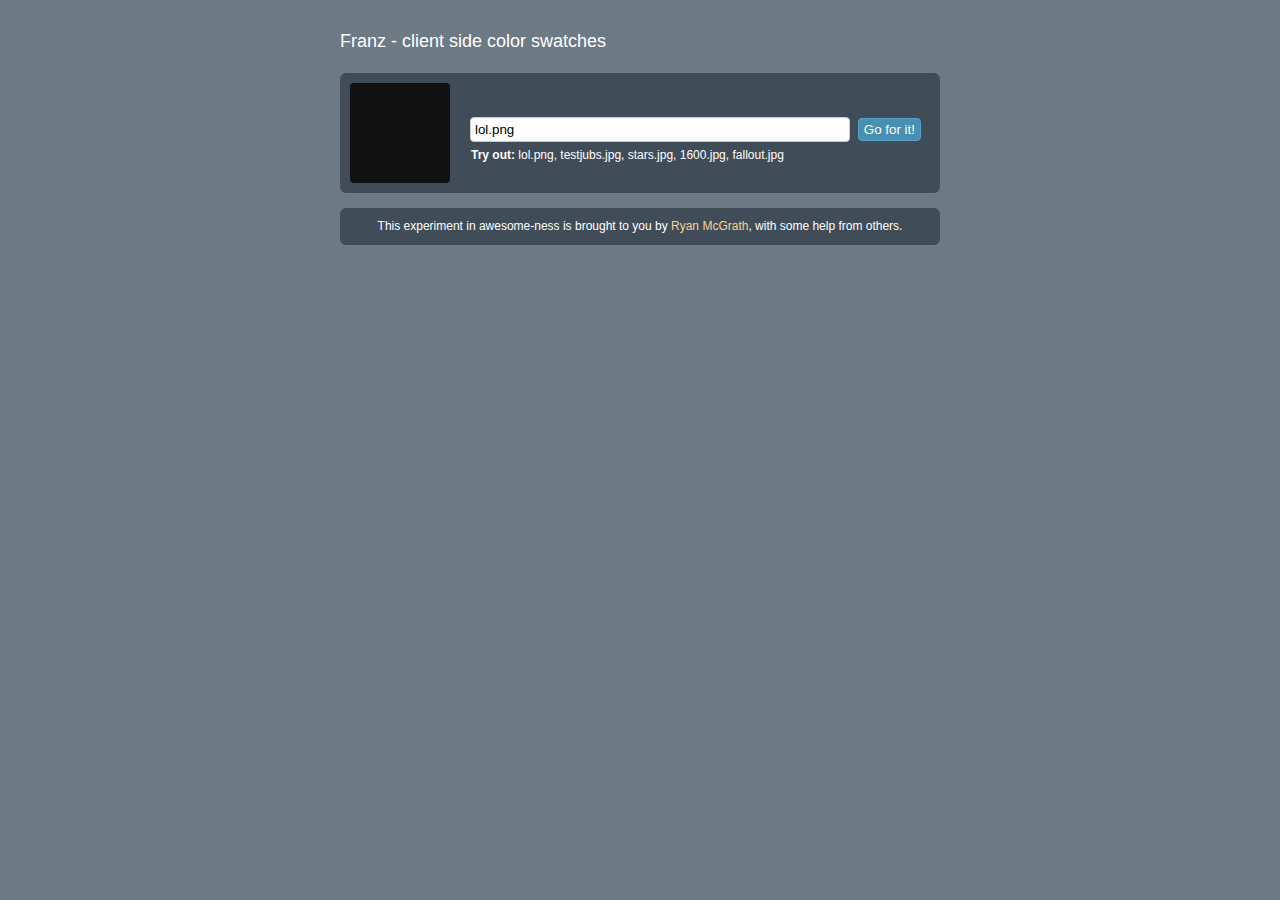
==== index.html @ 2fa4fb44 "Initial commit, working version" ====
<!DOCTYPE html>
<html>
<head>
    <meta http-equiv="Content-Type" content="text/html; charset=utf-8">
	<title>Franz - client side color palettes from logos</title>
	<link rel="stylesheet" type="text/css" media="screen" href="css/example.css">
	<script type="text/javascript" src="http://images.webs.com/static/global/js/jquery/jquery-1.3.2.min.js"></script>
    <script type="text/javascript" src="js/franz.js"></script>
    <script type="text/javascript">
        var img_input;

        $(document).ready(function() {
            franz.init("lol");

            img_input = document.getElementById("img_input");
		    $("#franz_form").submit(function() {
			    franz.loadImg(img_input.value);
			    return false;
		    });
        });
    </script>
</head>
<body>

<h1>Franz - client side color swatches</h1>

<div id="container_top">
    <div id="lol_container">
	    <canvas id="lol" width="100" height="100"></canvas>
        <canvas id="lol_hidden" width="19" height="19"></canvas>
    </div>

	<div id="interface">
		<form method="post" action="#" id="franz_form">
			<input type="text" id="img_input" value="lol.png">
			<input type="submit" id="img_submit" value="Go for it!">
		</form>
	    <p><strong>Try out:</strong> lol.png, testjubs.jpg, stars.jpg, 1600.jpg, fallout.jpg</p>
    </div>
</div>

<div id="container_bottom">
    <div id="log_colors">

    </div>
</div>

<p id="footer">
    This experiment in awesome-ness is brought to you by <a href="http://twitter.com/ryanmcgrath" title="Ryan McGrath">Ryan McGrath</a>,
    with some help from others.
</p>

</body>
</html>
---- css/example.css ----
html, body, div, span, applet, object, iframe, h1, h2, h3, h4, h5, h6, p, blockquote, pre, a, abbr, acronym, address, big, cite, code, del, dfn, font, img, kbd, q, s, samp,
small, strike, sub, sup, tt, var, dl, dt, dd, ol, ul, li, fieldset, form, label, legend, table, caption, tbody, tfoot, thead, tr, th, td {
margin: 0; padding: 0; border: 0; outline: 0; font-weight: inherit; font-style: inherit; font-size: 100%; font-family: inherit; vertical-align: baseline; }
:focus { outline: 0; }
body { line-height: 1; }
ol, ul { list-style: none; }
table { border-collapse: separate; border-spacing: 0; }
caption, th, td { text-align: left; font-weight: normal; }
blockquote:before, blockquote:after, q:before, q:after { content: ""; }
blockquote, q { quotes: "" ""; }

@font-face { font-family: "Axel"; src: url(/css/Axel-Regular.ttf) format("truetype"); }

html {
    background-color: #6d7985;
	color: #fff;
	font: normal 62.5%/1 helvetica, sans-serif;
	padding: 0px;
	text-align: center;
}

body {
    position: relative;
    text-align: left;
    width: 600px;
    margin: 10px auto;
    padding: 10px;
}

h1 {
    font: normal 1.8em/2.4em "Axel", helvetica, sans-serif;
    color: #fff;
}

#footer, #container_top, #container_bottom {
    background-color: #404d59;
	margin: 10px auto 5px;
	text-align: left;
	padding: 10px;
    width: 580px;
	-webkit-border-radius: 6px;
    -moz-border-radius: 6px;
    float: left;
}

#container_bottom { display: none; }

#footer { text-align: center; font-size: 1.2em; line-height: 1.4em; }

a, a:visited { color: #f4d496; text-decoration: none; }
a:hover { text-decoration: underline; }

#lol_container {
    float: left;
    width: 100px;
    height: 100px;
}

#lol {
	background-color: #111;
	-moz-border-radius: 4px;
	-webkit-border-radius: 4px;
}

#lol_hidden { visibility: hidden; top: 0; left: 0; z-index: -10; }

#interface {
	float: right;
	width: 460px;
    margin-top: 34px;
}

#interface p {
    font: normal 1.2em/1.5em helvetica, sans-serif;
    padding: 4px 1px;
}

#img_input {
	border: 1px solid #c9c9c9;
	padding: 4px;
	margin: 0 5px 0 0;
	-moz-border-radius: 4px;
	-webkit-border-radius: 4px;
	width: 370px;
}

#img_submit {
	border: 1px solid #55a2c9;
	background-color: #498fb2;
	color: #fff;
	padding: 3px 5px;
	-moz-border-radius: 4px;
	-webkit-border-radius: 4px;
}

#log_colors { padding-left: 4px; }

.color_box {
    float: left;
    width: 26px;
    height: 26px;
    -webkit-border-radius: 2px;
    -moz-border-radius: 2px;
    margin: 2px 6px 3px 0;
}
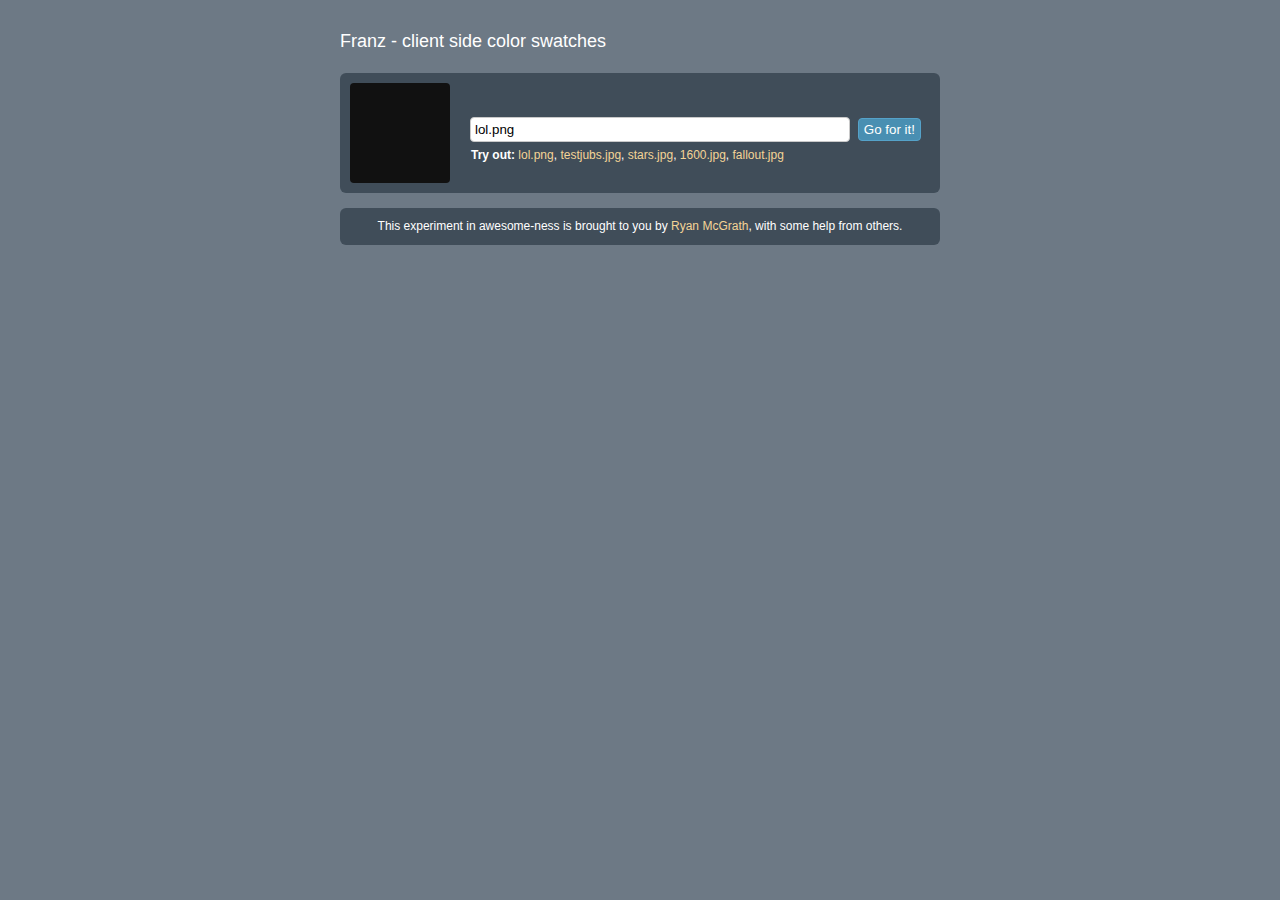
==== commit 905a0307: "merging from my fork" ====
--- a/index.html
+++ b/index.html
@@ -15,8 +15,29 @@
             img_input = document.getElementById("img_input");
 		    $("#franz_form").submit(function() {
 			    franz.loadImg(img_input.value);
+				$("#hsv").removeClass("hideme");
 			    return false;
 		    });
+			
+			$("#try_these a").click(function(event){
+				img_input.value = this.innerHTML;
+				return false;
+			}); 
+			
+			$("#sort_hue").click(function(event){
+				franz.displayHue();
+				return false;
+			}); 
+			
+			$("#sort_sat").click(function(event){
+				franz.displaySat();
+				return false;
+			}); 
+			
+			$("#sort_val").click(function(event){
+				franz.displayVal();
+				return false;
+			}); 
         });
     </script>
 </head>
@@ -35,7 +56,9 @@
 			<input type="text" id="img_input" value="lol.png">
 			<input type="submit" id="img_submit" value="Go for it!">
 		</form>
-	    <p><strong>Try out:</strong> lol.png, testjubs.jpg, stars.jpg, 1600.jpg, fallout.jpg</p>
+		<p id="hsv" class="hideme"><a href="#" id="sort_hue">Sort Hue</a> <a href="#" id="sort_sat">Sort Saturation</a> <a href="#" id="sort_val">Sort Value</a> </p>
+	    <p id="try_these"><strong>Try out:</strong> <a href="#">lol.png</a>, <a href="#">testjubs.jpg</a>, <a href="#">stars.jpg</a>, <a href="#">1600.jpg</a>, <a href="#">fallout.jpg</a></p>
+		
     </div>
 </div>
 
--- a/css/example.css
+++ b/css/example.css
@@ -84,13 +84,25 @@
 	width: 370px;
 }
 
-#img_submit {
+#img_submit, #hsv a {
 	border: 1px solid #55a2c9;
 	background-color: #498fb2;
 	color: #fff;
 	padding: 3px 5px;
 	-moz-border-radius: 4px;
 	-webkit-border-radius: 4px;
+}
+#hsv a {
+	display: block;
+	width: 104px;
+	padding: 0 5px;
+	text-align: center;
+	float: left;
+	margin-right: 15px;
+	text-decoration: none;
+}
+#try_these {
+	clear: both;
 }
 
 #log_colors { padding-left: 4px; }
@@ -103,3 +115,7 @@
     -moz-border-radius: 2px;
     margin: 2px 6px 3px 0;
 }
+
+.hideme {
+	display: none;
+}
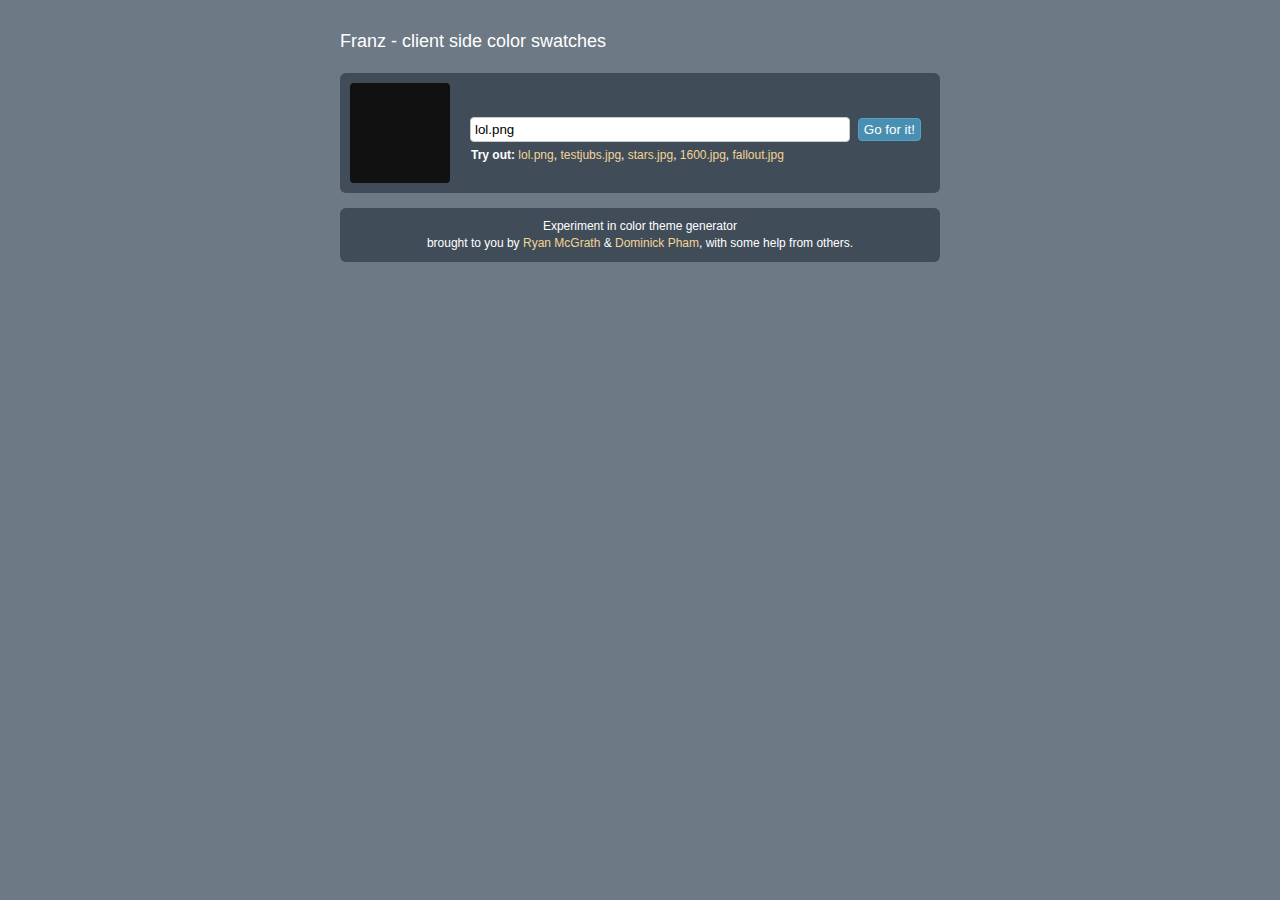
==== commit 94576305: "fixed sorting issues for the HSV domain, also made helper subroutine out of hue, sat, val" ====
--- a/index.html
+++ b/index.html
@@ -69,7 +69,7 @@
 </div>
 
 <p id="footer">
-    This experiment in awesome-ness is brought to you by <a href="http://twitter.com/ryanmcgrath" title="Ryan McGrath">Ryan McGrath</a>,
+    Experiment in color theme generator <br> brought to you by <a href="http://twitter.com/ryanmcgrath" title="Ryan McGrath">Ryan McGrath</a> & <a href="http://twitter.com/enotionz" title="Dominick Pham">Dominick Pham</a>,
     with some help from others.
 </p>
 
